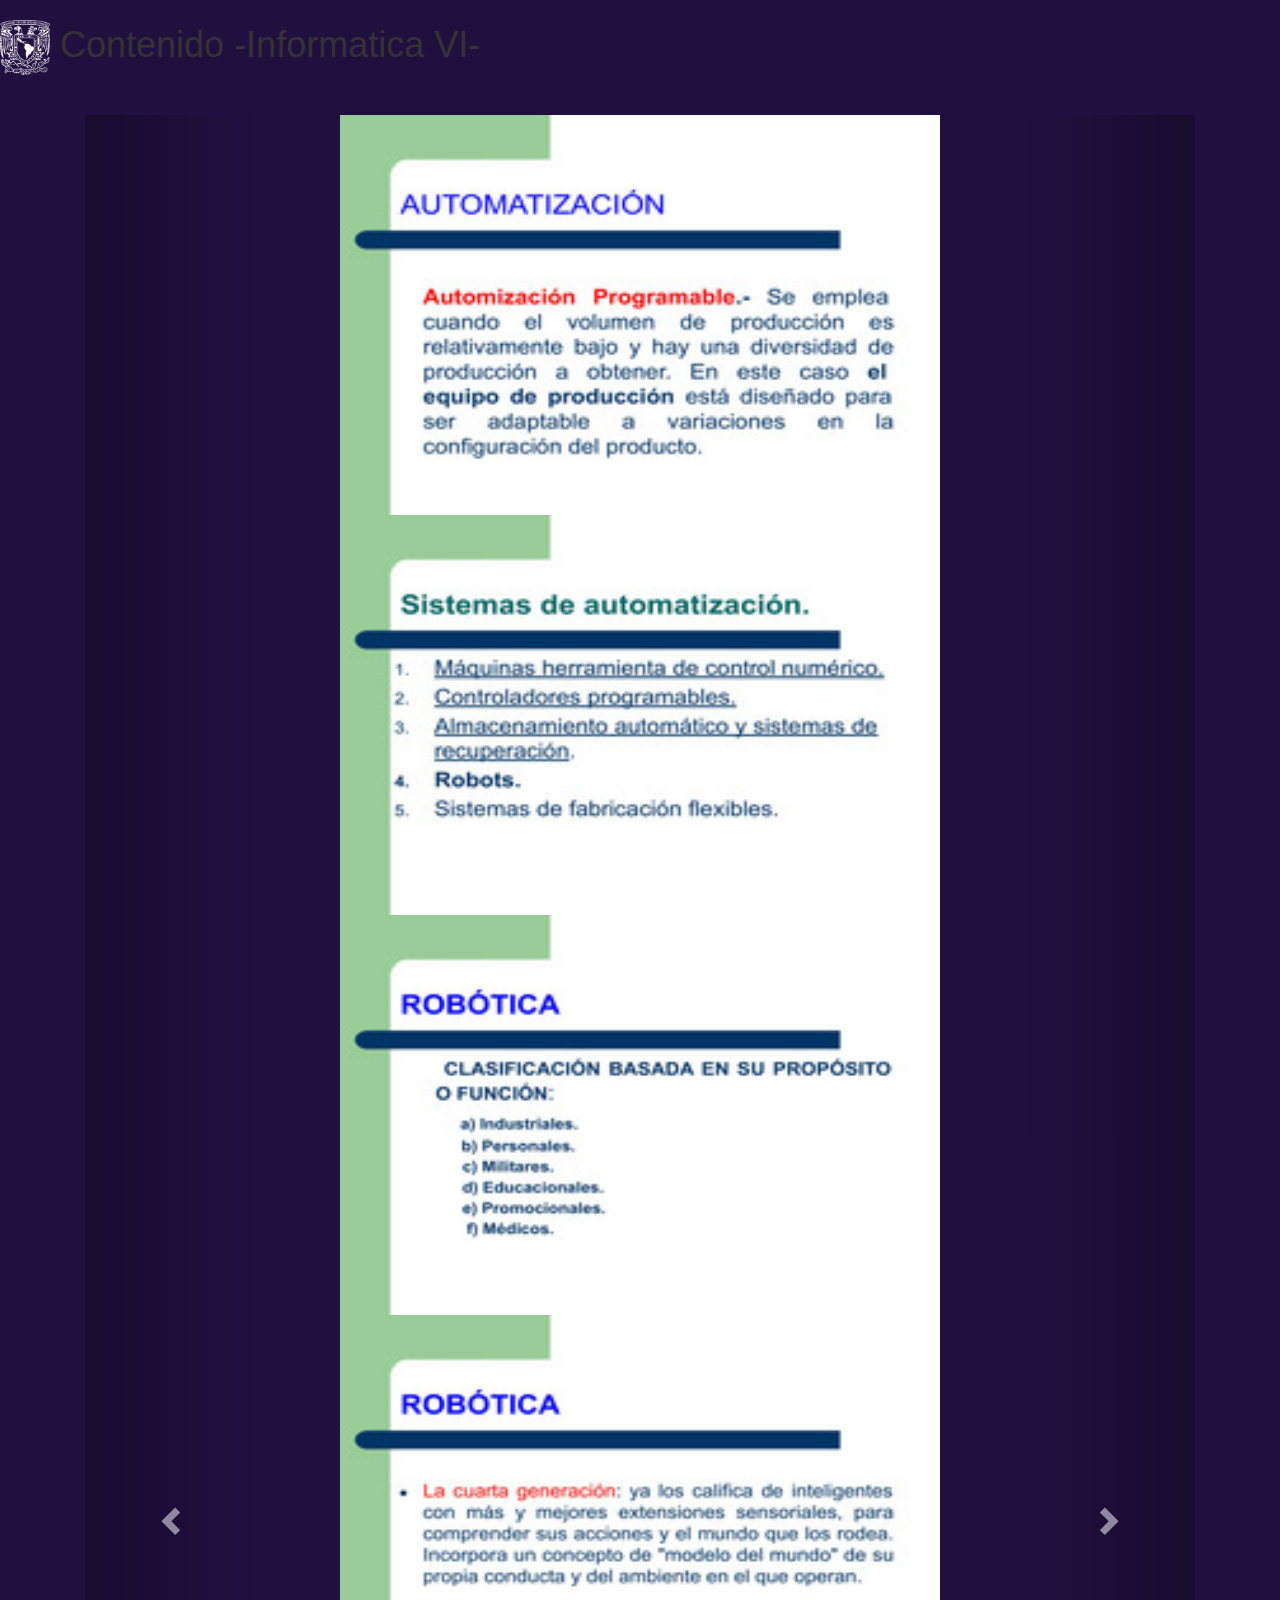
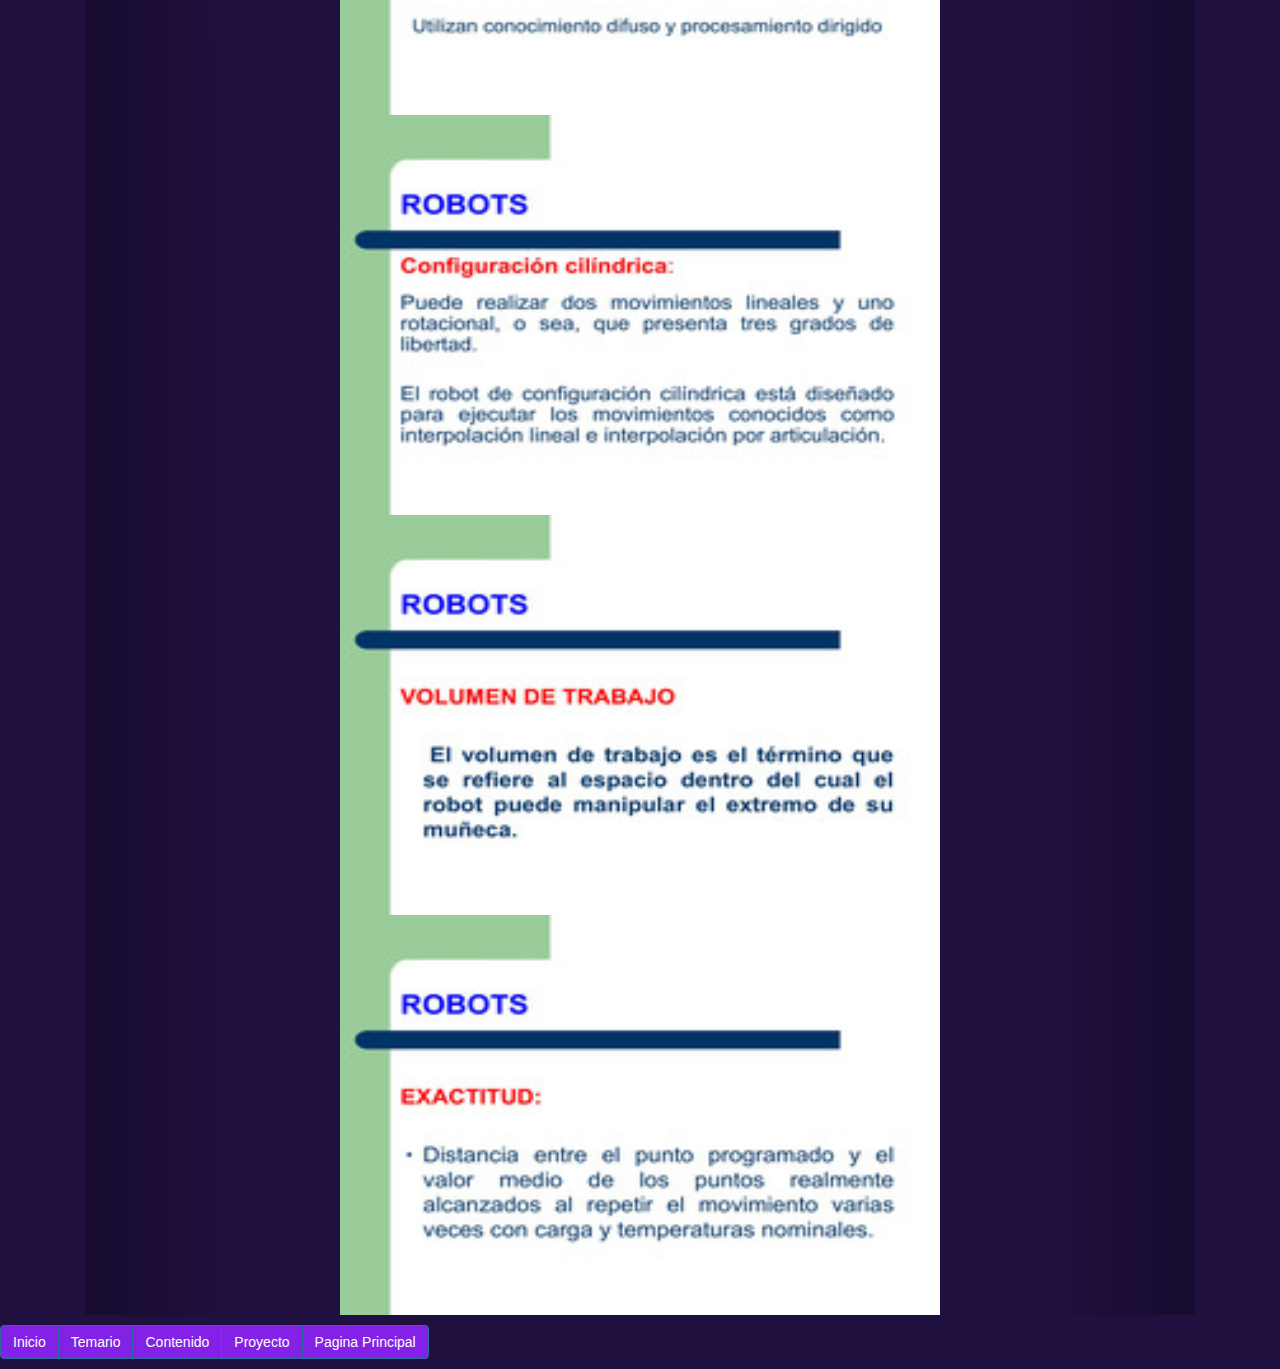
==== Contenido.html @ a5210a50 "Proyecto Informatica VI" ====
<!DOCTYPE html>
<html lang="en">
<head>
    <meta charset="UTF-8">
	<meta charset="viewport" content="width=device-width, initial-scale=1.0">
	<title>Curso de Informatica VI</title>

	<link href="https://cdn.jsdelivr.net/npm/bootstrap@5.3.3/dist/css/bootstrap.min.css" rel="stylesheet" integrity="sha384-QWTKZyjpPEjISv5WaRU9OFeRpok6YctnYmDr5pNlyT2bRjXh0JMhjY6hW+ALEwIH" crossorigin="anonymous">
    <script src="https://cdn.jsdelivr.net/npm/bootstrap@5.3.3/dist/js/bootstrap.bundle.min.js" integrity="sha384-YvpcrYf0tY3lHB60NNkmXc5s9fDVZLESaAA55NDzOxhy9GkcIdslK1eN7N6jIeHz" crossorigin="anonymous"></script>
    <link rel="stylesheet" type="text/css" href="estilocontenido.css">

    <body style="background-color:#201040;">
	<header>
		<div class ="container" >
		</div>

        <h1><img src="imagenes/unamblanco.png" width="50">  Contenido -Informatica VI-</h1>

	</header>

        <meta charset="utf-8">
        <meta name="viewport" content="width=device-width, initial-scale=1">
        <link rel="stylesheet" href="https://maxcdn.bootstrapcdn.com/bootstrap/3.3.7/css/bootstrap.min.css">
        <script src="https://ajax.googleapis.com/ajax/libs/jquery/3.1.1/jquery.min.js"></script>
        <script src="https://maxcdn.bootstrapcdn.com/bootstrap/3.3.7/js/bootstrap.min.js"></script>
      
      </head>
      
      
      <div class="container">
        <br>
        <p></p>
        <p></p>
        <div id="theCarousel" class="carousel slide" data-ride="carousel">
          <!-- Indicadores -->
          <ol class="carousel-indicators">
            <li data-target="#theCarousel" data-slide-to="0" class="active"></li>
            <li data-target="#theCarousel" data-slide-to="1"></li>
            <li data-target="#theCarousel" data-slide-to="2"></li>
            <li data-target="#theCarousel" data-slide-to="3"></li>
            <li data-target="#theCarousel" data-slide-to="4"></li>
            <li data-target="#theCarousel" data-slide-to="5"></li>
            <li data-target="#theCarousel" data-slide-to="6"></li>
            <li data-target="#theCarousel" data-slide-to="7"></li>
            <li data-target="#theCarousel" data-slide-to="8"></li>
            <li data-target="#theCarousel" data-slide-to="9"></li>
            <li data-target="#theCarousel" data-slide-to="10"></li>
            <li data-target="#theCarousel" data-slide-to="11"></li>
            <li data-target="#theCarousel" data-slide-to="12"></li>
            <li data-target="#theCarousel" data-slide-to="13"></li>
            <li data-target="#theCarousel" data-slide-to="14"></li>
            <li data-target="#theCarousel" data-slide-to="15"></li>
            <li data-target="#theCarousel" data-slide-to="16"></li>
            <li data-target="#theCarousel" data-slide-to="17"></li>
            <li data-target="#theCarousel" data-slide-to="18"></li>
            <li data-target="#theCarousel" data-slide-to="19"></li>
            <li data-target="#theCarousel" data-slide-to="20"></li>
            <li data-target="#theCarousel" data-slide-to="21"></li>
            <li data-target="#theCarousel" data-slide-to="22"></li>
            <li data-target="#theCarousel" data-slide-to="23"></li>
            <li data-target="#theCarousel" data-slide-to="24"></li>
            <li data-target="#theCarousel" data-slide-to="25"></li>
            <li data-target="#theCarousel" data-slide-to="26"></li>
            <li data-target="#theCarousel" data-slide-to="27"></li>
            <li data-target="#theCarousel" data-slide-to="28"></li>
            <li data-target="#theCarousel" data-slide-to="29"></li>
            <li data-target="#theCarousel" data-slide-to="30"></li>
            <li data-target="#theCarousel" data-slide-to="31"></li>
            <li data-target="#theCarousel" data-slide-to="32"></li>
            <li data-target="#theCarousel" data-slide-to="33"></li>
            <li data-target="#theCarousel" data-slide-to="34"></li>
            <li data-target="#theCarousel" data-slide-to="35"></li>
            <li data-target="#theCarousel" data-slide-to="36"></li>
            <li data-target="#theCarousel" data-slide-to="37"></li>
             
 
          </ol>
      
          <div class="carousel-inner" role="listbox">
            <div class="item">
            <center><img src="imagenes/IMG-20240320-WA0058.jpg" alt="" width="600"height="400"></center>
            </div>
            <div class="item">
            <center><img src="imagenes/IMG-20240320-WA0059.jpg" alt="" width="600" height="400"></center>
            </div>
            <div class="item">
            <center><img src="imagenes/IMG-20240320-WA0060.jpg" alt="" width="600" height="400"></center> 
            </div>
            <div class="item">
            <center><img src="imagenes/IMG-20240320-WA0061.jpg" alt="" width="600" height="400"></center>
            </div>
            <div class="item active">
            <center><img src="imagenes/IMG-20240320-WA0062.jpg" alt="" width="600"height="400"></center>
            </div>
            <div class="item">
            <center><img src="imagenes/IMG-20240320-WA0063.jpg" alt="" width="600" height="400"></center>
            </div>
            <div class="item">
            <center><img src="imagenes/IMG-20240320-WA0064.jpg" alt="" width="600" height="400"></center> 
            </div>
            <div class="item">
            <center><img src="imagenes/IMG-20240320-WA0065.jpg" alt="" width="600" height="400"></center>
            </div>
            <div class="item">
            <center><img src="imagenes/IMG-20240320-WA0066.jpg" alt="" width="600" height="400"></center> 
            </div>
            <div class="item">
            <center><img src="imagenes/IMG-20240320-WA0067.jpg" alt="" width="600" height="400"></center>
            </div>
            <div class="item active">
            <center><img src="imagenes/IMG-20240320-WA0068.jpg" alt="" width="600"height="400"></center>
            </div>
            <div class="item">
            <center><img src="imagenes/IMG-20240320-WA0069.jpg" alt="" width="600" height="400"></center>
            </div>
            <div class="item">
            <center><img src="imagenes/IMG-20240320-WA0070.jpg" alt="" width="600" height="400"></center> 
            </div>
            <div class="item">
            <center><img src="imagenes/IMG-20240320-WA0071.jpg" alt="" width="600" height="400"></center>
            </div>
            <div class="item">
            <center><img src="imagenes/IMG-20240320-WA0072.jpg" alt="" width="600" height="400"></center> 
            </div>
            <div class="item">
            <center><img src="imagenes/IMG-20240320-WA0073.jpg" alt="" width="600" height="400"></center>
            </div>
            <div class="item active">
            <center><img src="imagenes/IMG-20240320-WA0074.jpg" alt="" width="600"height="400"></center>
            </div>
            <div class="item">
            <center><img src="imagenes/IMG-20240320-WA0075.jpg" alt="" width="600" height="400"></center>
            </div>
            <div class="item">
            <center><img src="imagenes/IMG-20240320-WA0076.jpg" alt="" width="600" height="400"></center> 
            </div>
            <div class="item">
            <center><img src="imagenes/IMG-20240320-WA0077.jpg" alt="" width="600" height="400"></center> 
            </div>
            <div class="item">
            <center><img src="imagenes/IMG-20240320-WA0078.jpg" alt="" width="600" height="400"></center>
            </div>
            <div class="item active">
            <center><img src="imagenes/IMG-20240320-WA0079.jpg" alt="" width="600"height="400"></center>
            </div>
            <div class="item">
            <center><img src="imagenes/IMG-20240320-WA0080.jpg" alt="" width="600" height="400"></center>
            </div>
            <div class="item">
            <center><img src="imagenes/IMG-20240320-WA0081.jpg" alt="" width="600" height="400"></center>
            </div>
            <div class="item">
            <center><img src="imagenes/IMG-20240320-WA0082.jpg" alt="" width="600" height="400"></center> 
            </div>
            <div class="item">
            <center><img src="imagenes/IMG-20240320-WA0083.jpg" alt="" width="600" height="400"></center>
            </div>
            <div class="item active">
            <center><img src="imagenes/IMG-20240320-WA0084.jpg" alt="" width="600"height="400"></center>
            </div>
            <div class="item">
            <center><img src="imagenes/IMG-20240320-WA0085.jpg" alt="" width="600" height="400"></center>
            </div>
            <div class="item">
            <center><img src="imagenes/IMG-20240320-WA0086.jpg" alt="" width="600" height="400"></center>
            </div>
            <div class="item">
            <center><img src="imagenes/IMG-20240320-WA0087.jpg" alt="" width="600" height="400"></center> 
            </div>
            <div class="item">
            <center><img src="imagenes/IMG-20240320-WA0088.jpg" alt="" width="600" height="400"></center>
            </div>
            <div class="item active">
            <center><img src="imagenes/IMG-20240320-WA0089.jpg" alt="" width="600"height="400"></center>
            </div>
            <div class="item">
            <center><img src="imagenes/IMG-20240320-WA0090.jpg" alt="" width="600" height="400"></center>
            </div>
            <div class="item">
            <center><img src="imagenes/IMG-20240320-WA0091.jpg" alt="" width="600" height="400"></center>
            </div>
            <div class="item">
            <center><img src="imagenes/IMG-20240320-WA0092.jpg" alt="" width="600" height="400"></center> 
            </div>
            <div class="item">
            <center><img src="imagenes/IMG-20240320-WA0093.jpg" alt="" width="600" height="400"></center>
            </div>
            <div class="item active">
            <center><img src="imagenes/IMG-20240320-WA0094.jpg" alt="" width="600"height="400"></center>
            </div>
            <div class="item">
            <center><img src="imagenes/IMG-20240320-WA0095.jpg" alt="" width="600" height="400"></center>
            </div>
            <div class="item">
            <center><img src="imagenes/IMG-20240320-WA0097.jpg" alt="" width="600" height="400"></center>
            </div>

        </div>
      
      
          <a class="left carousel-control" href="#theCarousel" role="button" data-slide="prev">
            <span class="glyphicon glyphicon-chevron-left" aria-hidden="true"></span>
            <span class="sr-only">anterior</span>
          </a>
          <a class="right carousel-control" href="#theCarousel" role="button" data-slide="next">
            <span class="glyphicon glyphicon-chevron-right" aria-hidden="true"></span>
            <span class="sr-only">siguiente</span>
          </a>
        </div>
      </div>
      
      </body>
      <footer>
        <p></p>
        <p></p>

        <div class="btn-group">
            <a style="background: #8321e6;" style="border-style: white;" href="#" class="btn btn-primary" aria-current="page">Inicio</a>
            <a style="background: #8321e6;" style="border-style: white;" href="pngs/infovi.pdf" class="btn btn-primary">Temario</a>
            <a style="background: #8321e6;" style="border-style: white;" href="Contenido.html" class="btn btn-primary">Contenido</a>
            <a style="background: #8321e6;" style="border-style: white;" href="Proyecto.html" class="btn btn-primary">Proyecto</a>
            <a style="background: #8321e6;" style="border-style: white;" href="Pagina.html" class="btn btn-primary">Pagina Principal</a>  
        </div>
<p></p>
<p></p>

     </footer>
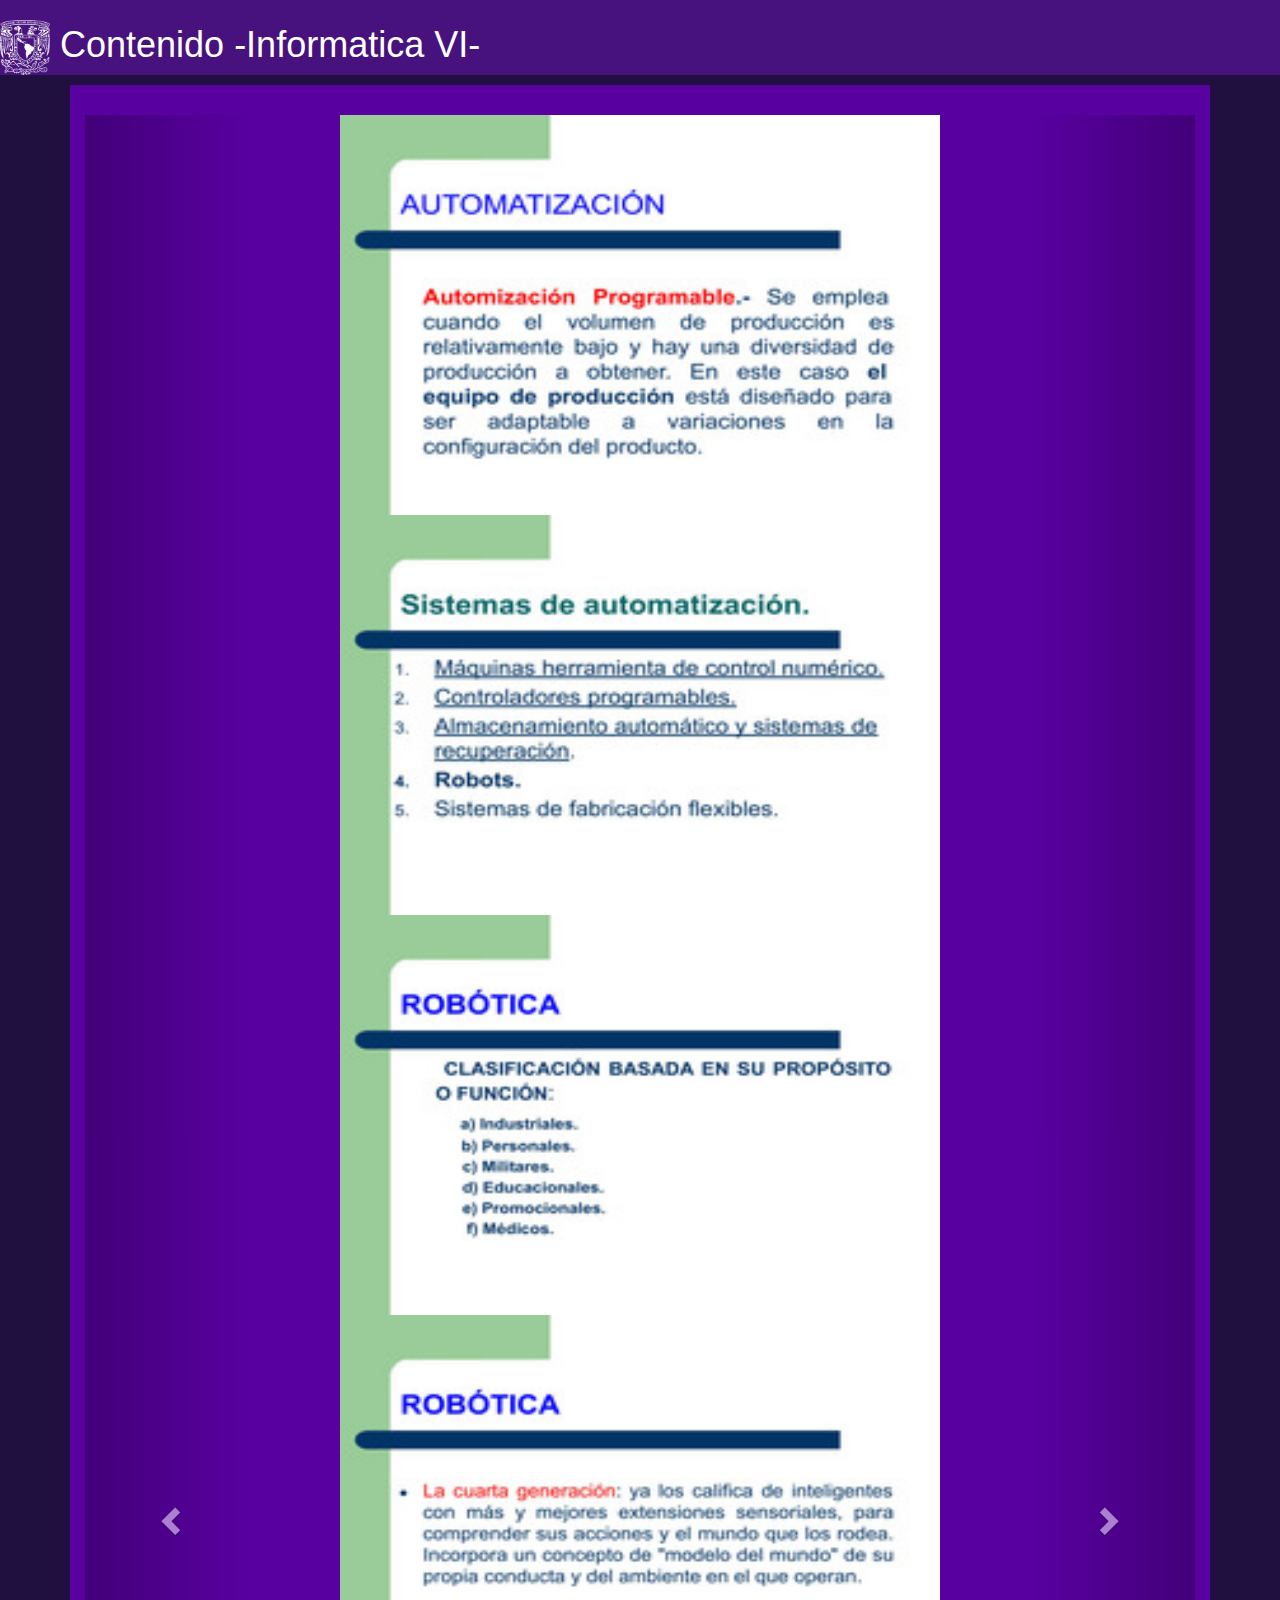
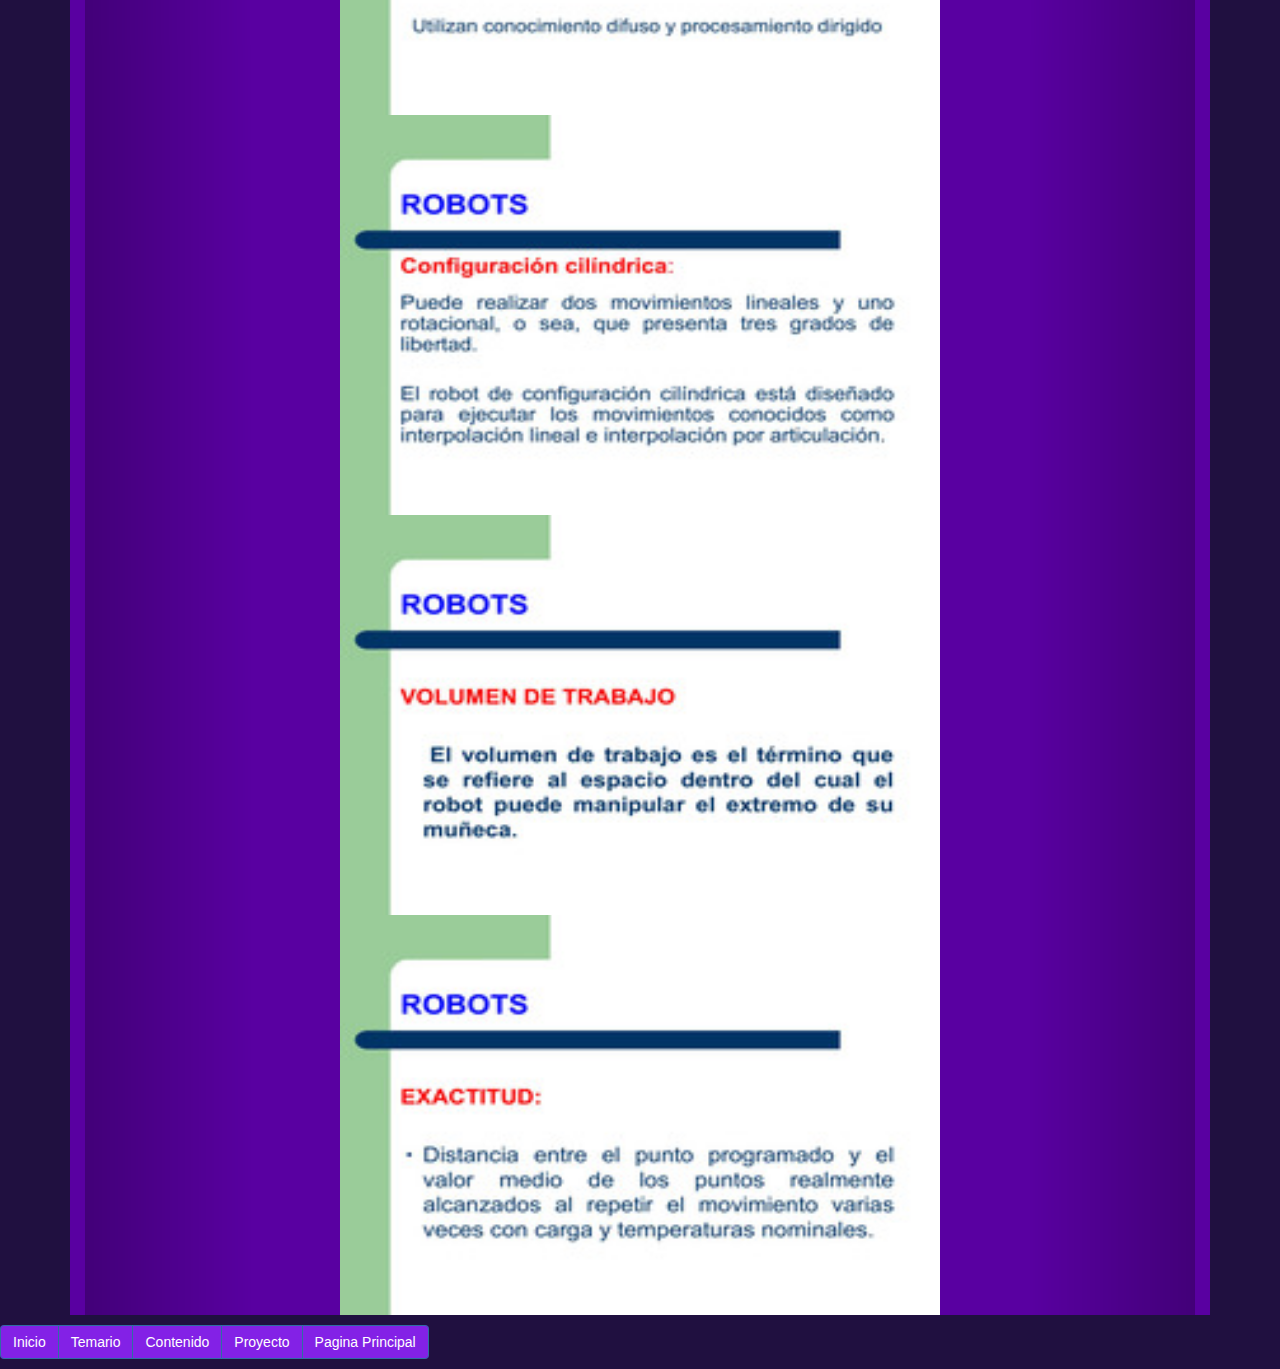
==== commit 8a808c82: "123" ====
--- a/Contenido.html
+++ b/Contenido.html
@@ -7,7 +7,7 @@
 
 	<link href="https://cdn.jsdelivr.net/npm/bootstrap@5.3.3/dist/css/bootstrap.min.css" rel="stylesheet" integrity="sha384-QWTKZyjpPEjISv5WaRU9OFeRpok6YctnYmDr5pNlyT2bRjXh0JMhjY6hW+ALEwIH" crossorigin="anonymous">
     <script src="https://cdn.jsdelivr.net/npm/bootstrap@5.3.3/dist/js/bootstrap.bundle.min.js" integrity="sha384-YvpcrYf0tY3lHB60NNkmXc5s9fDVZLESaAA55NDzOxhy9GkcIdslK1eN7N6jIeHz" crossorigin="anonymous"></script>
-    <link rel="stylesheet" type="text/css" href="estilocontenido.css">
+    <link rel="stylesheet" type="text/css" href="css/estilocontenido.css">
 
     <body style="background-color:#201040;">
 	<header>
@@ -219,7 +219,7 @@
             <a style="background: #8321e6;" style="border-style: white;" href="pngs/infovi.pdf" class="btn btn-primary">Temario</a>
             <a style="background: #8321e6;" style="border-style: white;" href="Contenido.html" class="btn btn-primary">Contenido</a>
             <a style="background: #8321e6;" style="border-style: white;" href="Proyecto.html" class="btn btn-primary">Proyecto</a>
-            <a style="background: #8321e6;" style="border-style: white;" href="Pagina.html" class="btn btn-primary">Pagina Principal</a>  
+            <a style="background: #8321e6;" style="border-style: white;" href="index.html" class="btn btn-primary">Pagina Principal</a>  
         </div>
 <p></p>
 <p></p>
--- a/css/estilocontenido.css
+++ b/css/estilocontenido.css
@@ -0,0 +1,12 @@
+header{
+	background: #48127E ;
+	color: white;
+}
+section{
+	background: #3d029c;
+	color: white;
+}
+div {
+	background:#5900a1 ;
+	color: white;
+}